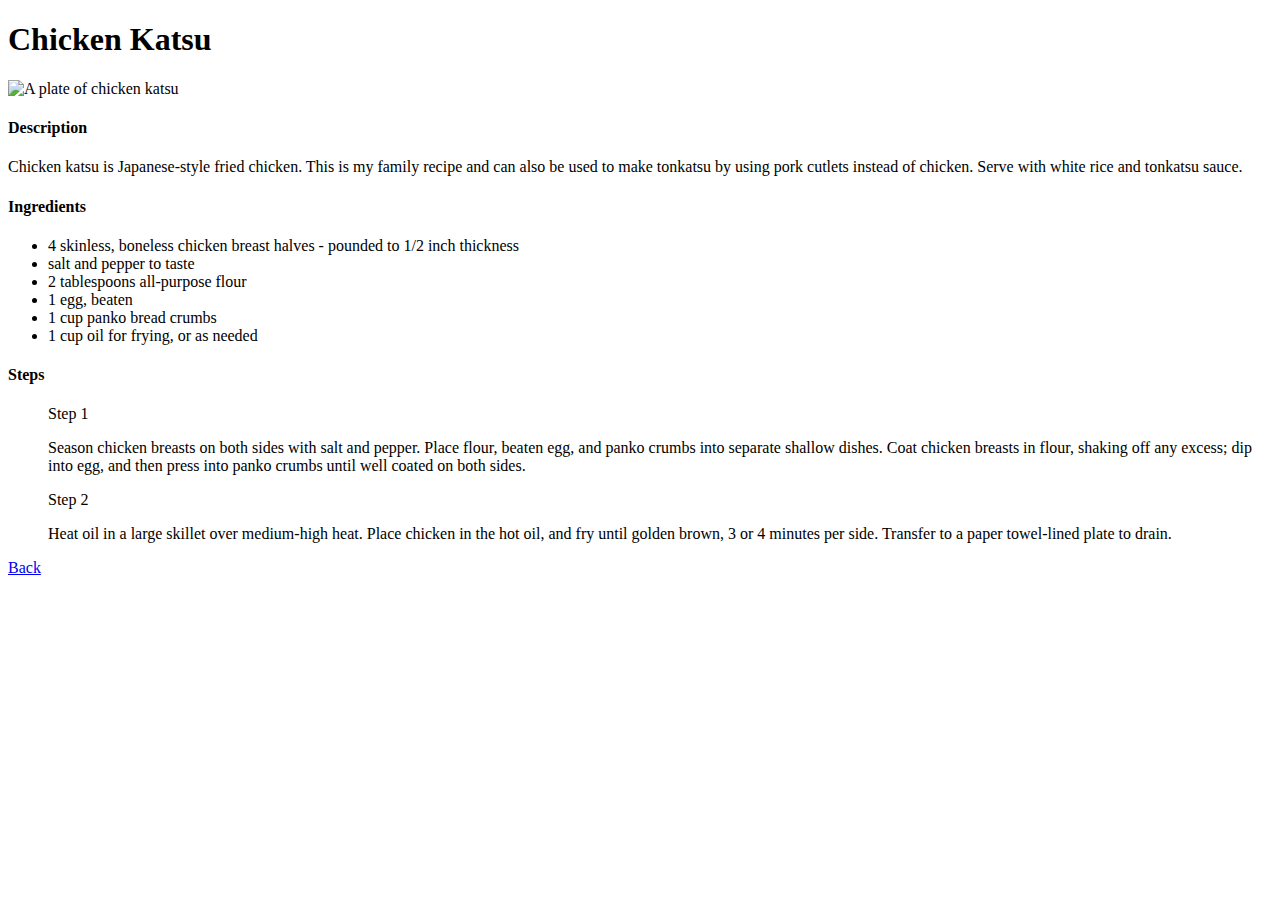
==== recipes/chicken-katsu.html @ e3a09731 "Added 3 recipes" ====
<!DOCTYPE html>
<html lang="en">
<head>
    <meta charset="UTF-8">
    <meta name="viewport" content="width=device-width, initial-scale=1.0">
    <title>Chicken Katsu</title>
</head>
<body>
    <main></main>
        <h1>Chicken Katsu</h1>
        <img src="https://www.allrecipes.com/thmb/1jrl7HNw9CDqa7594oVDXn4fQZg=/750x0/filters:no_upscale():max_bytes(150000):strip_icc():format(webp)/image-2000-1-ed10b562f0a34901b18e8f931f0782ef.jpg" alt="A plate of chicken katsu">
        <h4>Description</h4>
        <p>Chicken katsu is Japanese-style fried chicken. This is my family recipe and can also be used to make tonkatsu by using pork cutlets instead of chicken. Serve with white rice and tonkatsu sauce.</p>
        <h4>Ingredients</h4>
        <ul>
            <li>4 skinless, boneless chicken breast halves - pounded to 1/2 inch thickness</li>
            <li>salt and pepper to taste</li>
            <li>2 tablespoons all-purpose flour</li>
            <li>1 egg, beaten</li>
            <li>1 cup panko bread crumbs</li>
            <li>1 cup oil for frying, or as needed</li>
        </ul>
        <h4>Steps</h4>
        <ol style="list-style: none;">
            <li>Step 1</li>
            <p>Season chicken breasts on both sides with salt and pepper. Place flour, beaten egg, and panko crumbs into separate shallow dishes. Coat chicken breasts in flour, shaking off any excess; dip into egg, and then press into panko crumbs until well coated on both sides.</p>
            <li>Step 2</li>
            <p>Heat oil in a large skillet over medium-high heat. Place chicken in the hot oil, and fry until golden brown, 3 or 4 minutes per side. Transfer to a paper towel-lined plate to drain.
            </p>
        </ol>
    </main>
    <footer>
        <a href="../index.html">Back</a>
    </footer>
</body>
</html>
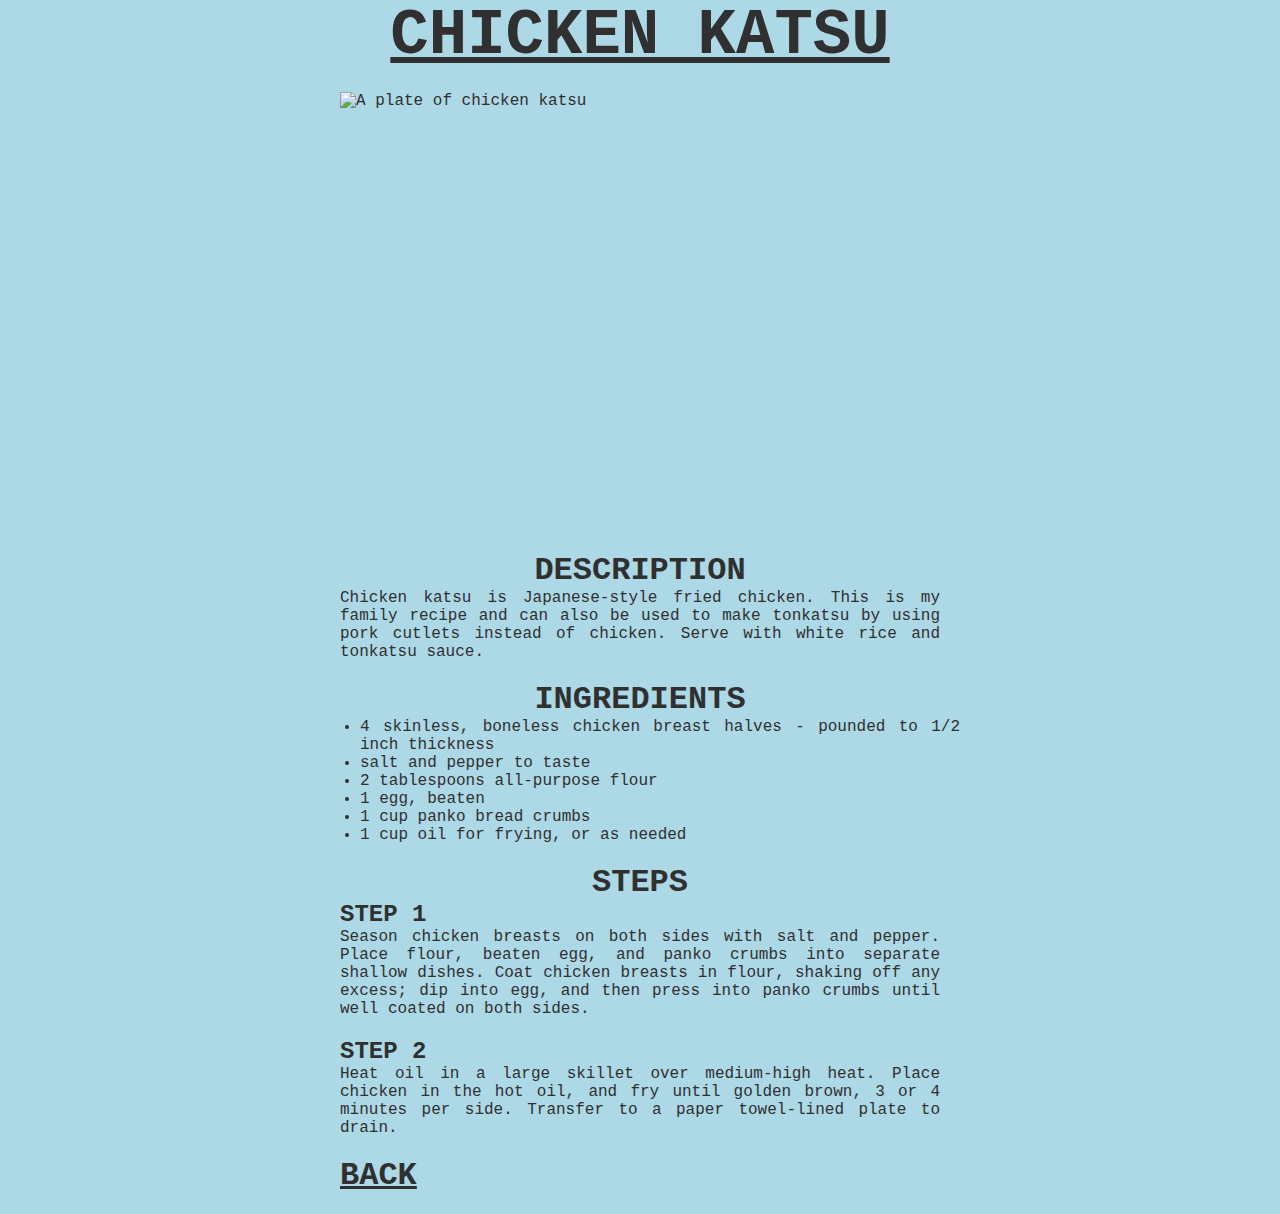
==== commit 5b7d7e94: "finished designing odin recipes assignment" ====
--- a/recipes/chicken-katsu.html
+++ b/recipes/chicken-katsu.html
@@ -4,15 +4,19 @@
     <meta charset="UTF-8">
     <meta name="viewport" content="width=device-width, initial-scale=1.0">
     <title>Chicken Katsu</title>
+    <link rel="stylesheet" href="../style.css">
+
 </head>
 <body>
     <main></main>
-        <h1>Chicken Katsu</h1>
-        <img src="https://www.allrecipes.com/thmb/1jrl7HNw9CDqa7594oVDXn4fQZg=/750x0/filters:no_upscale():max_bytes(150000):strip_icc():format(webp)/image-2000-1-ed10b562f0a34901b18e8f931f0782ef.jpg" alt="A plate of chicken katsu">
-        <h4>Description</h4>
-        <p>Chicken katsu is Japanese-style fried chicken. This is my family recipe and can also be used to make tonkatsu by using pork cutlets instead of chicken. Serve with white rice and tonkatsu sauce.</p>
-        <h4>Ingredients</h4>
-        <ul>
+        <h1 class="recipe-title">Chicken Katsu</h1>
+        <img class="recipe-pic" src="https://www.allrecipes.com/thmb/1jrl7HNw9CDqa7594oVDXn4fQZg=/750x0/filters:no_upscale():max_bytes(150000):strip_icc():format(webp)/image-2000-1-ed10b562f0a34901b18e8f931f0782ef.jpg" alt="A plate of chicken katsu">
+        
+        <h4 class="subhead">Description</h4>
+        <p class="content">Chicken katsu is Japanese-style fried chicken. This is my family recipe and can also be used to make tonkatsu by using pork cutlets instead of chicken. Serve with white rice and tonkatsu sauce.</p>
+        
+        <h4 class="subhead">Ingredients</h4>
+        <ul class="content">
             <li>4 skinless, boneless chicken breast halves - pounded to 1/2 inch thickness</li>
             <li>salt and pepper to taste</li>
             <li>2 tablespoons all-purpose flour</li>
@@ -20,8 +24,9 @@
             <li>1 cup panko bread crumbs</li>
             <li>1 cup oil for frying, or as needed</li>
         </ul>
-        <h4>Steps</h4>
-        <ol style="list-style: none;">
+        
+        <h4 class="subhead">Steps</h4>
+        <ol style="list-style: none;" class="content">
             <li>Step 1</li>
             <p>Season chicken breasts on both sides with salt and pepper. Place flour, beaten egg, and panko crumbs into separate shallow dishes. Coat chicken breasts in flour, shaking off any excess; dip into egg, and then press into panko crumbs until well coated on both sides.</p>
             <li>Step 2</li>
@@ -30,7 +35,7 @@
         </ol>
     </main>
     <footer>
-        <a href="../index.html">Back</a>
+        <a href="../index.html" class="content subhead">Back</a>
     </footer>
 </body>
 </html>--- a/style.css
+++ b/style.css
@@ -0,0 +1,100 @@
+* {
+    font-family: 'Courier New', Courier, monospace;
+    color: rgb(48, 48, 48);
+    padding: 0px;
+    margin: 0px;
+}
+
+body {
+    margin: 0px;
+}
+
+.title {
+    text-align: center;
+    font-size: 5em;
+}
+
+.wrapper {
+    display: grid;
+    grid-template-columns: repeat(3, 1fr);
+    gap: 10px;
+    margin: auto;
+    width: 700px;
+    padding: 0px;
+}
+
+.recipe {
+    list-style: none;
+    background-color: pink;
+    text-align: center;
+    text-indent: 0px;
+    padding: 30px 10px ;
+    
+    
+}
+
+.recipe > a {
+    text-decoration: none;
+    font-family: 'Gill Sans', 'Gill Sans MT', Calibri, 'Trebuchet MS', sans-serif;
+    font-size: 2em;
+    font-weight: 800;
+}
+
+
+
+body {
+    background-color: lightblue;
+}
+
+
+
+ol.content > li, .subhead, .recipe-title {
+    text-transform: uppercase;
+}
+
+
+.subhead {
+    font-size: 2em;
+    text-align: center;
+    font-weight: 800;
+    margin-top: 10px;
+}
+
+.recipe-title {
+    font-size: 4em;
+    text-align: center;
+    margin-bottom: 20px;
+    text-decoration-line: underline;
+}
+
+
+.content {
+    width: 600px;
+    margin: auto;
+    margin-bottom: 20px;
+    text-align: justify;
+}
+
+ul.content {
+   padding-left: 40px; 
+}
+
+ol.content > li {
+    font-size: 1.5em;
+    font-weight: 800;
+}
+
+ol.content > p {
+    margin-bottom: 20px;
+}
+
+img.recipe-pic, a.content {
+    display: block;
+}
+
+img.recipe-pic {
+    margin: auto;
+    height: 50vh;
+    width: 600px;
+}
+
